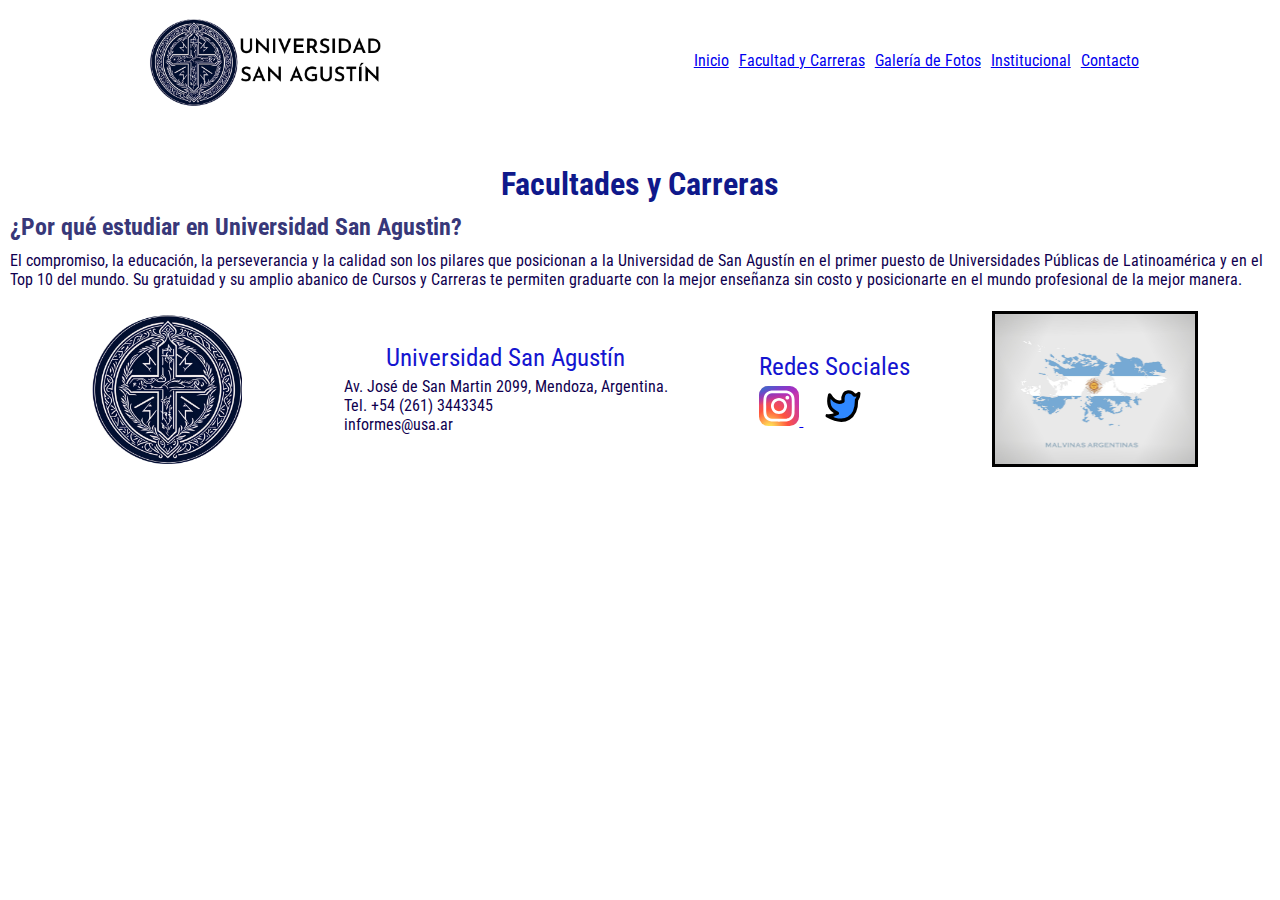
==== pages/carrera.html @ 18343c72 "First Commit" ====
<!DOCTYPE html>
<html lang="en">
<head>
    <meta charset="UTF-8">
    <meta http-equiv="X-UA-Compatible" content="IE=edge">
    <meta name="viewport" content="width=device-width, initial-scale=1.0">
    
    <link rel="preconnect" href="https://fonts.googleapis.com">
<link rel="preconnect" href="https://fonts.gstatic.com" crossorigin>
<link href="https://fonts.googleapis.com/css2?family=Roboto+Condensed:ital,wght@0,300;0,400;0,700;1,300&display=swap" rel="stylesheet">

<link href="https://cdn.jsdelivr.net/npm/bootstrap@5.3.0-alpha3/dist/css/bootstrap.min.css" rel="stylesheet" integrity="sha384-KK94CHFLLe+nY2dmCWGMq91rCGa5gtU4mk92HdvYe+M/SXH301p5ILy+dN9+nJOZ" crossorigin="anonymous">

    <link rel="stylesheet" href="../css/styles.css">

    <title>Facultades y Carreras - USA</title>
</head>
<body>
    <header id="arriba" class="logo">
        <img src="../img/universidadsanagustín.png" alt="">
        <nav>
            <ul class="menu">
                <li>
                    <a href="../index.html">Inicio</a>
                </li>
                <li>
                    <a href="carrera.html">Facultad y Carreras</a>
                </li>
                <li>
                    <a href="galeriadefotos.html">Galería de Fotos</a>
                </li>
                <li>
                    <a href="institucional.html">Institucional</a>
                </li>
                <li>
                    <a href="contacto.html">Contacto</a>
                </li>
            </ul>
        </nav>
    </header>
    <section>
        <h1>Facultades y Carreras</h1>

        <h2>¿Por qué estudiar en Universidad San Agustin?</h2>
        <p>El compromiso, la educación, la perseverancia y la calidad son los pilares que posicionan a la Universidad de San Agustín en el primer puesto de Universidades Públicas de Latinoamérica y en el Top 10 del mundo. Su gratuidad y su amplio abanico de Cursos y Carreras te permiten graduarte con la mejor enseñanza sin costo y posicionarte en el mundo profesional de la mejor manera. </p>
    </section>



    <footer>
        <section class="logofooter">
            <img src="../img/logo1000.png" alt="">
        </section>
        <section>
            <h3>Universidad San Agustín</h3>
            <ul>
                <li>Av. José de San Martin 2099, Mendoza, Argentina.</li>
                <li>Tel. +54 (261) 3443345</li>
                <li>informes@usa.ar</li>
            </ul>
            
        </section>
        <section>
            <h3>Redes Sociales</h3>
        <a class="socialmedia" href="https://www.instagram.com" target="_blank">
            <img src="../img/instagram.svg" alt="Logo Instagram">
        </a>
        <a class="socialmedia" href="https://www.twitter.com" target="_blank">
            <img src="../img/twitter.svg" alt="Logo Twitter">
        </a>
        </section>
        <section class="malvarg">
            <img src="../img/malvinasargentinas.jpg" alt="malvinasargentinas">
        </section>
    </footer>

    <script src="https://cdn.jsdelivr.net/npm/bootstrap@5.3.0-alpha3/dist/js/bootstrap.bundle.min.js" integrity="sha384-ENjdO4Dr2bkBIFxQpeoTz1HIcje39Wm4jDKdf19U8gI4ddQ3GYNS7NTKfAdVQSZe" crossorigin="anonymous"></script>
</body>
</html>
---- css/styles.css ----
/*Buena Práctica: colocar los margin y padding en 0*/

* {
    margin: 0;
    padding: 0;
}

img {
    max-width: 100%;
}

.chiuni {
    display: flex;
    flex-direction: column;
    align-items: center;
}
.chiuni img {
    margin: 10px;
    border: solid black;
    text-align: center;
    max-width: 100%;
}

.logo img{
    width: 250px;
}


.logofooter img{
    width: 150px;
}
body {
    font-family: 'Roboto Condensed', sans-serif;
}

.body__parrafo {
    color: black;
    display: flex;
    justify-content: center;
    text-align: center;
}
/*Aplicando Pseudoclases*/

.menu li a:hover {
    color: rgb(178, 143, 211);
}
.menu li a:active {
    background-color: #a3a5c3;
    color: rgb(68, 115, 190);
}

/*Decidí utilizar una paleta del color del azul porqué esta relacionado a la educación*/

/*Características h1*/

h1 {
    /*Propiedad = color y el blueviolet = Valor*/
    color: rgb(15, 25, 139);
    text-align: center;
    font-size: 2rem;

}

/*Caracterísitcas h2*/

h2 {
    color: rgb(56, 56, 121);
    margin-top: 10px;
    margin-bottom: 10px;
    margin-left: 10px;
}

.titnot {
    text-align: center;
    color: white;
    font-size: 2rem;
}

/*Características h3*/

h3 {
    color: rgb(21, 21, 208);
    font-weight: 400;
    margin-bottom: 5px;
    margin-left: 10px;
    text-align: center;
    font-size: 25px;
}

.redsoc {
    font-size: 1rem;
    text-align: left;
}
.datos {
    color: black;
}
/*Características ul*/

ul {
    list-style: none;
    margin-bottom: 5px;
    margin-left: 10px;
    color: rgb(15, 0, 79);
}

p{
    margin-bottom: 10px;
    margin-left: 10px;
    color: rgb(15, 0, 79);
}


/*Logo de WhatsApp para que se comuniquen para consultas*/

.whatsapp{
    position: fixed;
    bottom: 15px;
    right: 15px;
}

.whatsapp img {
    width: 60px;  
}

/*Header: revisar colores y acomodadar la nav (inline y esquinado)*/

header{
    background-color: white;
    border: white;
    position: sticky;
    top: 0;
    z-index: 1;
    margin-bottom: 40px;
    display: flex;
    flex-direction: column;
    align-items: center;
    gap: 10px;
}
.menu {
    display: flex;
    flex-direction: column;
    align-items: center;
    gap: 10px;
}

@media (min-width: 768px) {
    header {
        flex-direction: row;
        justify-content: space-around;
    }
    .menu {
        flex-direction: row;
        justify-content: space-evenly;
    }
}

.notint {
    background-color: rgb(108, 105, 129);
    margin-left: 5px;
    margin-right: 5px;
    border: solid;
}


/*Formato para Facultad de Ciencias Jurídicas en Index*/

.ingindex{
    background-color: #a3a5c3;
    margin-top: 25px;
    margin-left: 20px;
    padding: 10px;
    width: 300px;
    border: solid 3px black;
    grid-area: ingenieria;
}
.ingindex img {
    width: 290px;
    display: block;
    margin: 0 auto;
}

.ingindex ul{
margin-top: 15px; margin-bottom: 15px;
}


/*Formato para Facultad de Ciencias Médicas en Index*/

.medindex{
    background-color: #a3a5c3;
    margin-top: 25px;
    margin-left: 20px;
    padding: 10px;
    width: 300px;
    border: solid 3px black;
    grid-area: salud;
}
.medindex img {
    width: 290px;
    height: 190px;
    display: block;
    margin: 0 auto;
}

.medindex ul{
margin-top: 15px; margin-bottom: 15px;
}


/*Formato para Facultad de Ciencias Jurídicas en Index*/

.jurindex{
    background-color: #a3a5c3;
    margin-top: 25px;
    margin-left: 20px;
    padding: 10px;
    width: 300px;
    border: solid 3px black;
    grid-area: juridica;
}
.jurindex img {
    width: 290px;
    display: block;
    margin: 0 auto;
}

.jurindex ul{
margin-top: 15px; margin-bottom: 15px;
}

.socialmedia{
    margin: 10px 10px;
}

.socialmedia img{
    width: 40px;
}

.logofooter {

    margin: 15px 10px;
}

.anidada{
    margin-top: 5px;
    margin-bottom: 10px;
    font-style: italic;
}

.anidada ul{
    list-style: none;
    margin-left: 3px;
}

.noticias {
    margin: 0 auto;
    margin-top: 30px;
    margin-bottom: 30px;
}
h4{
    margin-left: 10px;
}

.milstein{
    background-color: rgb(29, 22, 83);
    border: solid 3px black;
    text-align:justify;
    align-items: center;
    justify-content: space-around;
    margin: 0 auto
}

.milstein img{
    width: 150px;
    display: block;
    margin: 0 auto;
}

.milstein h3 {
    text-align: center;
    color: white;
}

.milstein p{
    color: white;
}

.favaloro {
    background-color: rgb(29, 22, 83);
    border: solid 3px black;
    text-align:justify;
    align-items: center;
    justify-content: space-around;
    margin: 0 auto;
    }

.favaloro img{
    width: 150px;
    display: block;
    margin: 0 auto;
}

.favaloro h3 {
    text-align: center;
    color: white;
}

.favaloro p{
    color: white;
}

.grandes {
    margin: 0 auto;
    margin-top: 30px;
    margin-bottom: 30px;
    margin: 10px;
}
.malvarg img{
    width: 200px;
    border-style: solid;
    border-color: black;
}

/*Aplicando Flexbox*/


.titleca {
    display: flex;
    flex-direction: column;
    align-items: center;
    gap: 15px;
}

.carreras {
    display: flex;
    flex-direction: row;
    align-items: center;
    justify-content: center;
    flex-wrap: wrap;
}


@media (max-width: 768px) {
    .carreras {
        flex-direction: column;
        align-items: center;
        justify-content: center;
    }
    }    

footer {
    display: flex;
    flex-direction: row;
    align-items: center;
    justify-content: space-evenly;
    flex-wrap: wrap;
    
}

@media (max-width: 768px) {
    footer {
        flex-direction: column;
        align-items: center;
        justify-content: center;
    }
}

/*Galería utilizando Grids*/

.body__gdf {
    display: grid;
    grid-template-areas: 
    "foto1 foto1 foto2 foto2 foto2"
    "foto1 foto1 foto2 foto2 foto2"
    "foto3 foto3 foto2 foto2 foto2"
    "foto4 foto4 foto5 foto5 foto6"
    "foto7 foto7 foto8 foto9 foto9";
    gap: 12px;
    background-color: rgb(26, 26, 68);
    padding: 10px;
}

.img1, .img2, .img3, .img4, .img5, .img6, .img7, .img8, .img9 {
    max-width: 100%;
    height: 200px;
    background-size: cover;
    background-repeat: no-repeat;
    background-position: center
}


.img1 {
    background-image: url(../img/1.jpg);
    grid-area: foto1
}

.img2 {
    background-image: url(../img/2.jpg);
    grid-area: foto2;
    align-self: start;
    height: 100%;
}

.img3 {
    background-image: url(../img/3.jpg);
    grid-area: foto3;
}

.img4 {
    background-image: url(../img/4.jpg);
    grid-area: foto4;
}

.img5 {
    background-image: url(../img/5.jpg);
    grid-area: foto5;
}

.img6 {
    background-image: url(../img/6.jpg);
    grid-area: foto6;
}

.img7 {
    background-image: url(../img/7.jpg);
    grid-area: foto7;
}

.img8 {
    background-image: url(../img/8.jpg);
    grid-area: foto8;
}

.img9 {
    background-image: url(../img/9.jpg);
    grid-area: foto9
}

@media (max-width: 768px) {
    .body__gdf {

    grid-template-areas: 
    "foto1 foto1 foto1"
    "foto2 foto2 foto2"
    "foto3 foto3 foto3"
    "foto4 foto4 foto4"
    "foto5 foto5 foto5"
    "foto6 foto6 foto6"
    "foto7 foto7 foto7"
    "foto8 foto8 foto8"
    "foto9 foto9 foto9";}
}
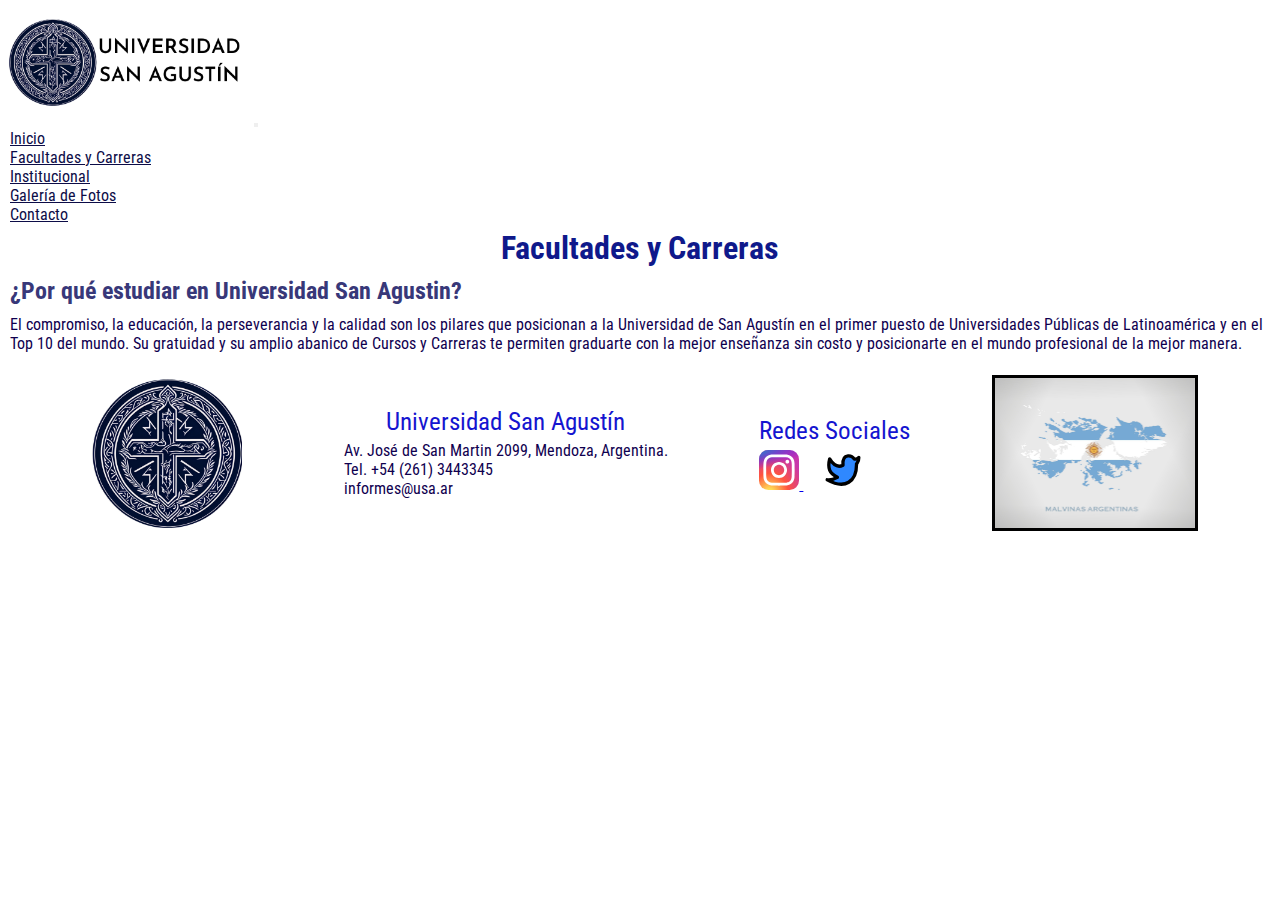
==== commit 38f994bf: "Fisrt commit" ====
--- a/pages/carrera.html
+++ b/pages/carrera.html
@@ -17,26 +17,33 @@
 </head>
 <body>
     <header id="arriba" class="logo">
-        <img src="../img/universidadsanagustín.png" alt="">
-        <nav>
-            <ul class="menu">
-                <li>
-                    <a href="../index.html">Inicio</a>
-                </li>
-                <li>
-                    <a href="carrera.html">Facultad y Carreras</a>
-                </li>
-                <li>
-                    <a href="galeriadefotos.html">Galería de Fotos</a>
-                </li>
-                <li>
-                    <a href="institucional.html">Institucional</a>
-                </li>
-                <li>
-                    <a href="contacto.html">Contacto</a>
-                </li>
-            </ul>
-        </nav>
+        <nav class="navbar navbar-expand-lg ">
+            <div class="container-fluid">
+                <img src="../img/universidadsanagustín.png" alt="">
+              <button class="navbar-toggler" type="button" data-bs-toggle="collapse" data-bs-target="#navbarNav" aria-controls="navbarNav" aria-expanded="false" aria-label="Toggle navigation">
+                <span class="navbar-toggler-icon"></span>
+              </button>
+              <div class="collapse navbar-collapse" id="navbarNav">
+                <ul class="navbar-nav">
+                  <li class="nav-item">
+                    <a class="nav-link" aria-current="page" href="../index.html">Inicio</a>
+                  </li>
+                  <li class="nav-item">
+                    <a class="nav-link" href="carrera.html">Facultades y Carreras</a>
+                  </li>
+                  <li class="nav-item">
+                    <a class="nav-link" href="institucional.html">Institucional</a>
+                  </li>
+                  <li class="nav-item">
+                    <a class="nav-link" href="galeriadefotos.html">Galería de Fotos</a>
+                  </li>
+                  <li class="nav-item">
+                    <a class="nav-link" href="contacto.html">Contacto</a>
+                  </li>
+                </ul>
+              </div>
+            </div>
+          </nav>
     </header>
     <section>
         <h1>Facultades y Carreras</h1>
--- a/css/styles.css
+++ b/css/styles.css
@@ -130,28 +130,6 @@
     position: sticky;
     top: 0;
     z-index: 1;
-    margin-bottom: 40px;
-    display: flex;
-    flex-direction: column;
-    align-items: center;
-    gap: 10px;
-}
-.menu {
-    display: flex;
-    flex-direction: column;
-    align-items: center;
-    gap: 10px;
-}
-
-@media (min-width: 768px) {
-    header {
-        flex-direction: row;
-        justify-content: space-around;
-    }
-    .menu {
-        flex-direction: row;
-        justify-content: space-evenly;
-    }
 }
 
 .notint {
@@ -183,6 +161,32 @@
 margin-top: 15px; margin-bottom: 15px;
 }
 
+.formulario {
+    background-color: rgb(18, 18, 64);
+    color: whitesmoke;
+    padding: 0 1.5em;
+    max-width: 1170px;
+    margin-left: auto;
+    margin-right: auto;
+}
+
+
+.forms {
+    margin: 20px;
+}
+.preg {
+    width: 100%;
+    padding: .5em;
+    margin-bottom: 12px;
+    margin-top: 12px;
+    border: none;
+    text-align: center;
+}
+
+
+.formulario-contacto {
+    text-align: center;
+}
 
 /*Formato para Facultad de Ciencias Médicas en Index*/
 
@@ -206,6 +210,15 @@
 margin-top: 15px; margin-bottom: 15px;
 }
 
+.nav-link:hover {
+    color: blueviolet;
+    background-color: rgb(201, 201, 201);
+}
+
+.nav-link {
+    color: rgb(12, 12, 71);
+    text-align: center;
+}
 
 /*Formato para Facultad de Ciencias Jurídicas en Index*/
 
